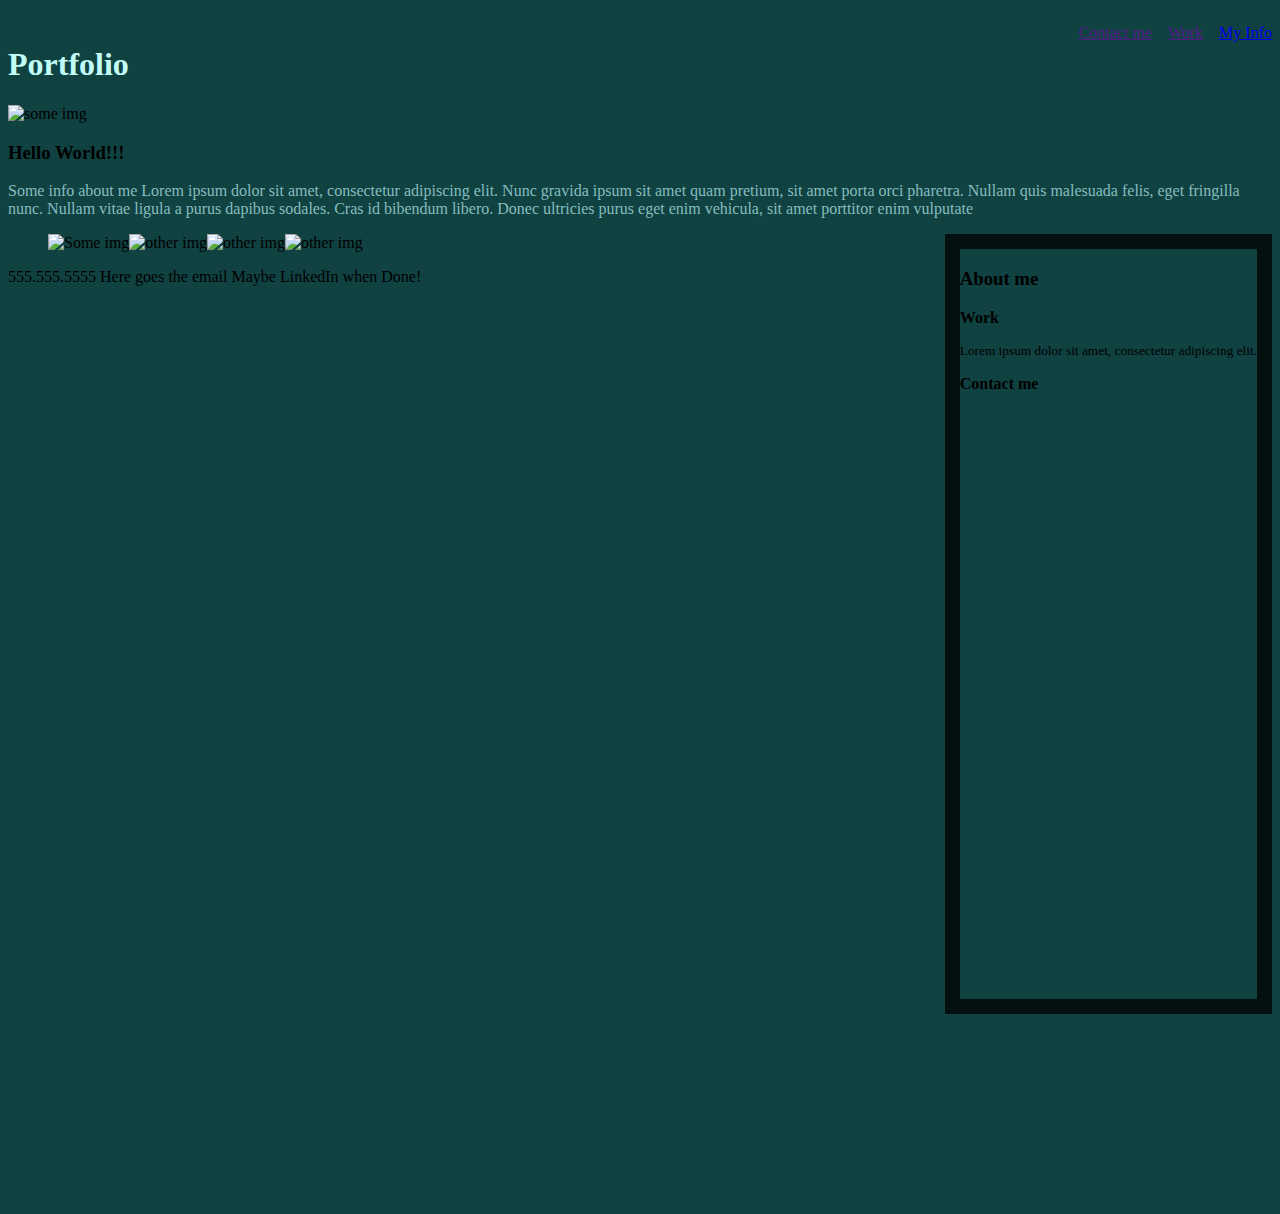
==== assets/index.html @ ab0ad558 "Playing with the layout to find the right spot of things, added as well a new color pallet that I'm " ====
<!DOCTYPE html>
<html lang="en">
<head>
    <title>My Portfolio</title>
    <meta charset="UTF-8">
    <meta http-equiv="X-UA-Compatible" content="IE=edge">
    <meta name="viewport" content="width=device-width, initial-scale=1.0">
    <link rel="stylesheet" href="./css/style.css">
</head>
<body>
    <header>
        <h1>Portfolio</h1>
            <nav>
                <ul>
                    <li><a href="#myInfo">My Info</a></li>
                    <li><a href="">Work</a></li>
                    <li><a href="">Contact me</a></li>
                </ul>
            </nav>
    </header>
    
    <img id="hero" src="https://picsum.photos/700/200" alt="some img">

    <h3>Hello World!!!</h3>
    <div id= "infoHouse">
        <p id= "myInfo">Some info about me
            Lorem ipsum dolor sit amet, consectetur adipiscing elit.
            Nunc gravida ipsum sit amet quam pretium, sit amet porta
            orci pharetra. Nullam quis malesuada felis, eget 
            fringilla nunc. Nullam vitae ligula a purus dapibus 
            sodales. Cras id bibendum libero. Donec ultricies purus
            eget enim vehicula, sit amet porttitor enim vulputate
        </p>
    </div>
    <aside>
        <h3>About me</h3>
        <p>Work</p>
        <article>Lorem ipsum dolor sit amet, consectetur adipiscing elit.</article>

        <p>Contact me</p>
    </aside>

    <!-- Previous of homeworks -->
<figure class="myImgs">
    <img id="img1" src="https://picsum.photos/150/200" alt="Some img">
    <img id="img2" src="https://picsum.photos/150/200" alt="other img">
    <img id="img3" src="https://picsum.photos/150/200" alt="other img">
    <img id="img4" src="https://picsum.photos/150/200" alt="other img">
</figure>
<footer>555.555.5555        Here goes the email      Maybe LinkedIn when Done!</footer>
</body>
</html>
---- assets/css/style.css ----
*{
    --warmblack: #104242;
    --darkblack: #040F0F;
    --darklight-blue: #57737A;
    --Celeste: #C2FCF7;
    --Midnight: #85BDBF;
    background-color: var(--warmblack);
}



article {
    font-size: 10pt;
}
nav {
    position: absolute;
    top: 0;
    right: 0;
    left: 0;
    overflow: hidden;
}


ul {
    list-style-type:none;

}   

li {
    float: right;
    display: inline;
}

li a {
    display: block;
    padding: 8px;
}


h1 {
    padding-top: 25px;
    max-width: 200px;
    color: var(--Celeste);
}

div p {
    color: var(--Midnight);
    
}



.myImgs {
    flex-direction: row;
    display: flex;
    
}

aside p {
    font-weight: bold;
}

aside {
    border: 15px solid var(--darkblack);
    float: right;
    height: 750px;
    margin-bottom: 200px;
}
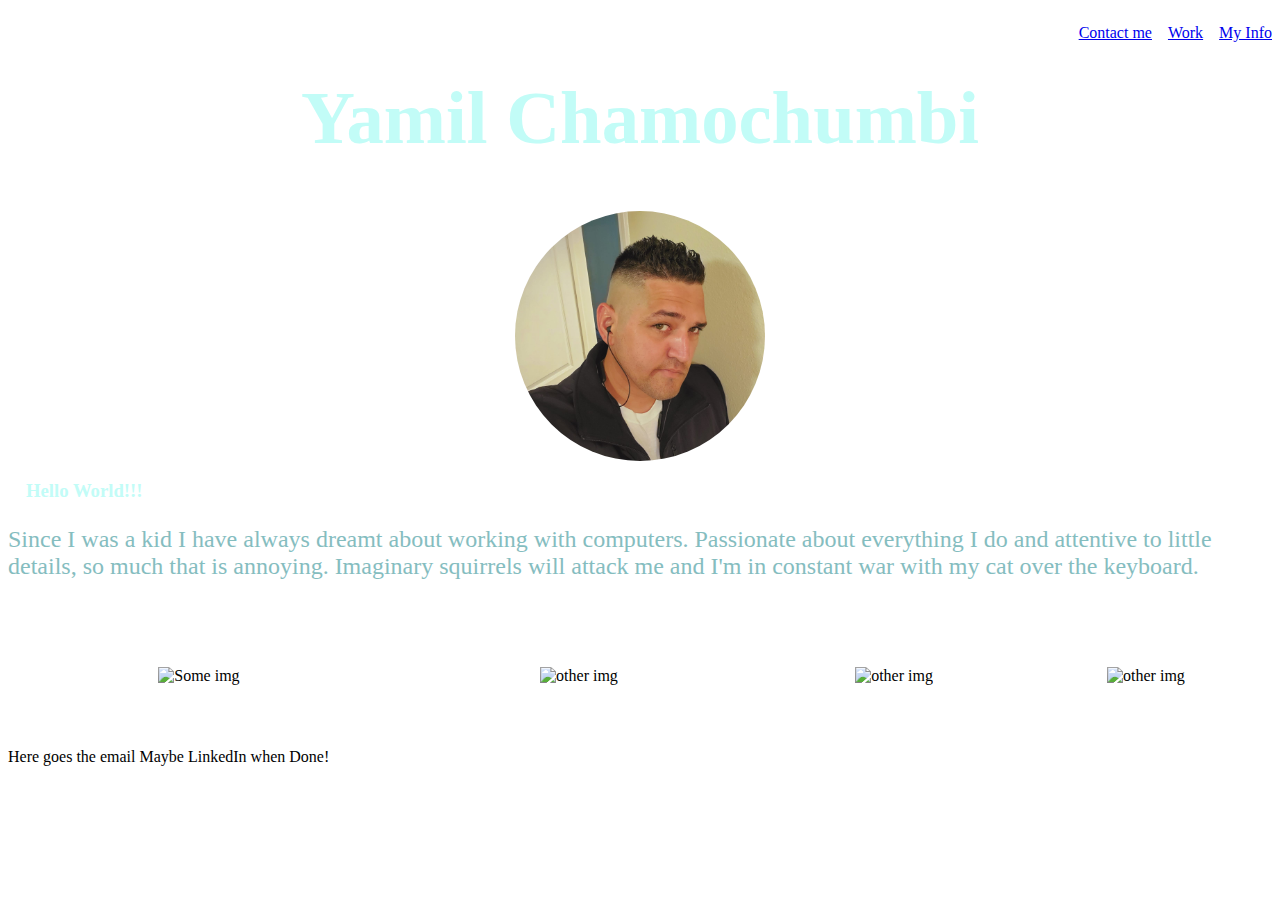
==== commit 54dba03b: "Major changes to original schematic" ====
--- a/assets/index.html
+++ b/assets/index.html
@@ -5,48 +5,48 @@
     <meta charset="UTF-8">
     <meta http-equiv="X-UA-Compatible" content="IE=edge">
     <meta name="viewport" content="width=device-width, initial-scale=1.0">
+    <link rel="stylesheet" href="https://unpkg.com/aos@next/dist/aos.css" />
     <link rel="stylesheet" href="./css/style.css">
+
 </head>
 <body>
     <header>
-        <h1>Portfolio</h1>
+        <h1>Yamil Chamochumbi</h1>
             <nav>
                 <ul>
-                    <li><a href="#myInfo">My Info</a></li>
-                    <li><a href="">Work</a></li>
-                    <li><a href="">Contact me</a></li>
+                    <li><a href="#navInfo">My Info</a></li>
+                    <li><a href="#wokrs">Work</a></li>
+                    <li><a href="https://twitter.com/YamCham0">Contact me</a></li>
                 </ul>
             </nav>
     </header>
     
-    <img id="hero" src="https://picsum.photos/700/200" alt="some img">
+    <img id="hero" src="./images/127054134_10158940807846449_7196268722007569511_n.jpg" alt="Me, Myself and I.">
 
-    <h3>Hello World!!!</h3>
+    <h3 id="navInfo">Hello World!!!</h3>
     <div id= "infoHouse">
-        <p id= "myInfo">Some info about me
-            Lorem ipsum dolor sit amet, consectetur adipiscing elit.
-            Nunc gravida ipsum sit amet quam pretium, sit amet porta
-            orci pharetra. Nullam quis malesuada felis, eget 
-            fringilla nunc. Nullam vitae ligula a purus dapibus 
-            sodales. Cras id bibendum libero. Donec ultricies purus
-            eget enim vehicula, sit amet porttitor enim vulputate
+        <p id= "myInfo">Since I was a kid I have always dreamt about working with computers.
+            Passionate about everything I do and attentive to little details, so much that is annoying.
+            Imaginary squirrels will attack me and I'm in constant war with my cat over the keyboard.
         </p>
     </div>
-    <aside>
+    <!-- <aside>
         <h3>About me</h3>
-        <p>Work</p>
-        <article>Lorem ipsum dolor sit amet, consectetur adipiscing elit.</article>
+        <h3>Work</h3>
+        <article id="artc">Lorem ipsum dolor sit amet, consectetur adipiscing elit.</article>
 
-        <p>Contact me</p>
-    </aside>
+        <h3>Contact me</h3>
+    </aside> -->
 
     <!-- Previous of homeworks -->
-<figure class="myImgs">
-    <img id="img1" src="https://picsum.photos/150/200" alt="Some img">
-    <img id="img2" src="https://picsum.photos/150/200" alt="other img">
-    <img id="img3" src="https://picsum.photos/150/200" alt="other img">
-    <img id="img4" src="https://picsum.photos/150/200" alt="other img">
+<figure id="wokrs" class="myImgs">
+    <img id="img1" src="https://picsum.photos/600/200" alt="Some img">
+    <img id="img2" src="https://picsum.photos/600/200" alt="other img">
+    <img id="img3" src="https://picsum.photos/600/200" alt="other img">
+    <img id="img4" src="https://picsum.photos/600/200" alt="other img">
 </figure>
-<footer>555.555.5555        Here goes the email      Maybe LinkedIn when Done!</footer>
+<footer>Here goes the email  Maybe LinkedIn when Done!</footer>
+<script src="./js/script.js"></script>
+<script src="https://unpkg.com/aos@next/dist/aos.js"></script>
 </body>
 </html>
--- a/assets/css/style.css
+++ b/assets/css/style.css
@@ -4,7 +4,12 @@
     --darklight-blue: #57737A;
     --Celeste: #C2FCF7;
     --Midnight: #85BDBF;
-    background-color: var(--warmblack);
+}
+
+body {
+    background-image: url('https://images.pexels.com/photos/2387793/pexels-photo-2387793.jpeg?auto=compress&cs=tinysrgb&dpr=3&h=750&w=1260');
+    background-position: center;
+    background-size: cover;
 }
 
 
@@ -12,6 +17,8 @@
 article {
     font-size: 10pt;
 }
+
+
 nav {
     position: absolute;
     top: 0;
@@ -38,31 +45,131 @@
 
 
 h1 {
+    font-size: 56pt;
+    text-align: center;
     padding-top: 25px;
-    max-width: 200px;
     color: var(--Celeste);
+}
+
+h3 {
+    color: var(--Celeste);
+    margin-left: 18px;
 }
 
 div p {
     color: var(--Midnight);
+    font-size: 24px;
     
 }
 
 
+/* #hover{
+    position: relative;
+    width: 50%;
+    max-width: 300px;
+} */
+
+
+/* .overlay {
+    position: absolute;
+    bottom: 0;
+    background: rgb(0, 0, 0);
+    background: rgba(0, 0, 0, 0.5);
+    color: #f1f1f1;
+    width: 100%;
+    transition: .5s ease;
+    opacity:0;
+    color: white;
+    font-size: 20px;
+    padding: 20px;
+    text-align: center;
+} */
+
+
+#hero {
+    display: block;
+    margin: auto;
+    max-height: 250px;
+    max-width: 250px;
+    border-radius: 50%;
+}
+
 
 .myImgs {
-    flex-direction: row;
+
+    /* flex-direction: row; */
     display: flex;
+    flex-wrap: wrap;
+    margin: auto;
+    padding: auto;
     
 }
 
-aside p {
+#img1{
+    margin: auto;
+    padding: 5%;
+    /* Z index
+    hover effects
+    /* border*/
+}
+
+
+#img2 {
+    margin: auto;
+    padding: 5%;
+    /* margin-left: 170px; */
+    /* Z index
+    hover effects
+    border */
+}
+
+
+#img3 {
+    margin: auto;
+    padding: auto;
+    /* animation: pulse 2s infinite; */
+    /* margin: 20px; */
+    /* padding: 5px; */
+    /* Z index
+    hover effects
+    border */
+}
+
+
+#img4 {
+    margin: auto;
+    padding: auto;
+    /* Z index
+    hover effects
+    border */
+}
+
+
+/* aside p {
     font-weight: bold;
 }
 
 aside {
-    border: 15px solid var(--darkblack);
+    border: 15px solid var(--warmblack);
+    border-radius: 5%;
     float: right;
     height: 750px;
     margin-bottom: 200px;
-}+}
+
+
+#artc {
+    display: flex;
+    color: var(--Midnight); 
+} */
+
+
+/* [data-aos="example-anim3"] {
+    transform: rotate(360deg);
+    opacity: 0;
+    transition-property: transform, opacity;
+    &.aos-animate {
+        transform: rotate(0);
+        opacity: 1;
+    }
+} */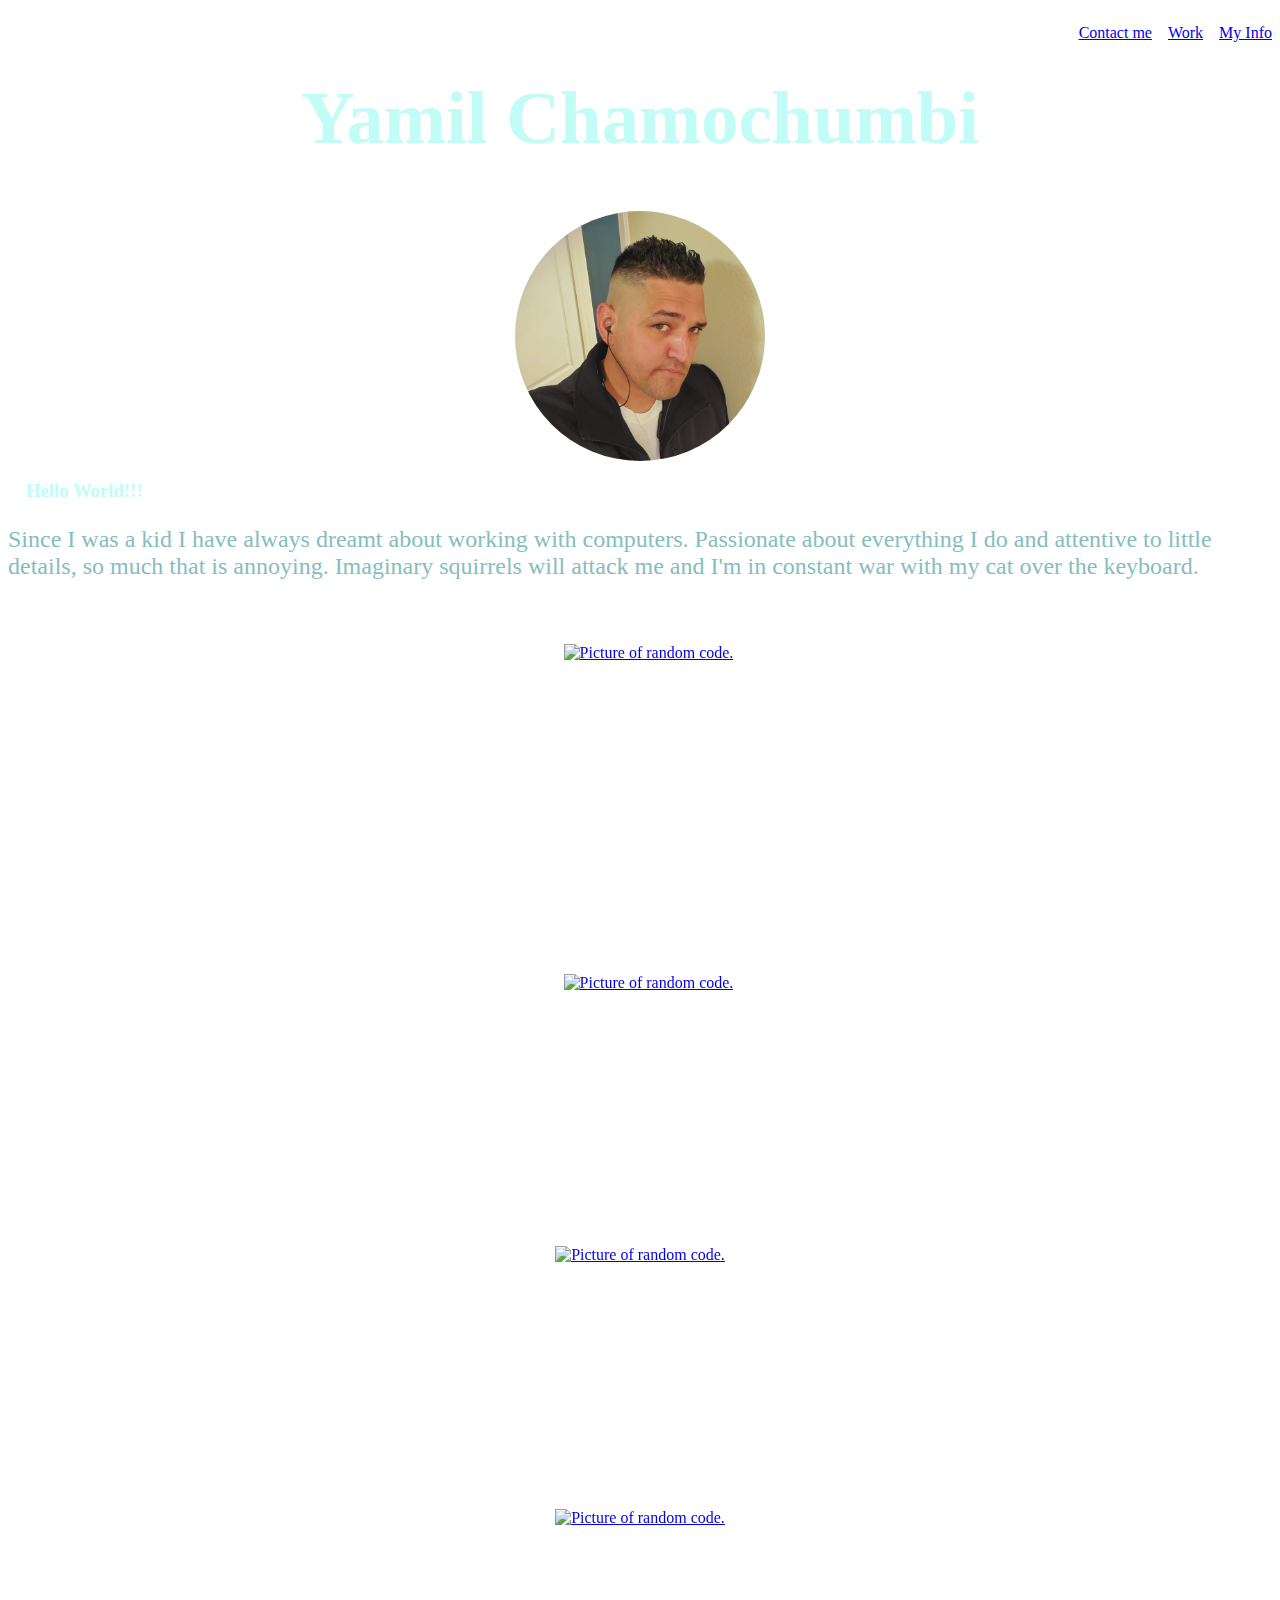
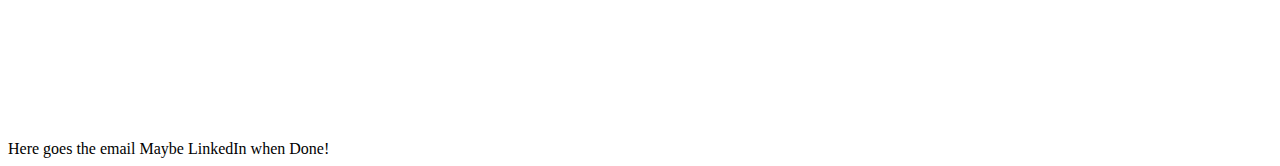
==== commit e2505714: "Hover fx on imgs and links" ====
--- a/assets/index.html
+++ b/assets/index.html
@@ -16,7 +16,7 @@
                 <ul>
                     <li><a href="#navInfo">My Info</a></li>
                     <li><a href="#wokrs">Work</a></li>
-                    <li><a href="https://twitter.com/YamCham0">Contact me</a></li>
+                    <li><a href="https://twitter.com/YamCham0" target="_blank">Contact me</a></li>
                 </ul>
             </nav>
     </header>
@@ -30,6 +30,14 @@
             Imaginary squirrels will attack me and I'm in constant war with my cat over the keyboard.
         </p>
     </div>
+
+
+    <!-- <div class="container">
+        <img src="img_avatar.png" alt="Avatar" class="image" style="width:100%">
+        <div class="middle">
+          <div class="text">John Doe</div>
+        </div>
+      </div> -->
     <!-- <aside>
         <h3>About me</h3>
         <h3>Work</h3>
@@ -37,14 +45,37 @@
 
         <h3>Contact me</h3>
     </aside> -->
+    <!-- Previous of homeworks -->
+    <div class="container">
+        <a class="links" href="https://github.com/YamCham0" target="_blank"><img class="image" id="img1" src="https://images.unsplash.com/photo-1526374965328-7f61d4dc18c5?ixid=MnwxMjA3fDB8MHxwaG90by1wYWdlfHx8fGVufDB8fHx8&ixlib=rb-1.2.1&auto=format&fit=crop&w=870&q=80" alt="Picture of random code." style="width:100%"></a>
+        <div class="middle">
+            <div class="text">GITHUB</div>
+        </div>
+    </div>
 
-    <!-- Previous of homeworks -->
-<figure id="wokrs" class="myImgs">
-    <img id="img1" src="https://picsum.photos/600/200" alt="Some img">
-    <img id="img2" src="https://picsum.photos/600/200" alt="other img">
-    <img id="img3" src="https://picsum.photos/600/200" alt="other img">
-    <img id="img4" src="https://picsum.photos/600/200" alt="other img">
-</figure>
+    <div class="container">
+        <a class="links" href="https://github.com/YamCham0" target="_blank"><img class="image" id="img2" src="https://images.unsplash.com/photo-1526374965328-7f61d4dc18c5?ixid=MnwxMjA3fDB8MHxwaG90by1wYWdlfHx8fGVufDB8fHx8&ixlib=rb-1.2.1&auto=format&fit=crop&w=870&q=80" alt="Picture of random code." style="width:100%"></a>
+        <div class="middle">
+            <div class="text">GITHUB</div>
+        </div>
+    </div>
+
+    <div class="container">
+        <a class="links" href="https://github.com/YamCham0" target="_blank"><img class="image" id="img3" src="https://images.unsplash.com/photo-1526374965328-7f61d4dc18c5?ixid=MnwxMjA3fDB8MHxwaG90by1wYWdlfHx8fGVufDB8fHx8&ixlib=rb-1.2.1&auto=format&fit=crop&w=870&q=80" alt="Picture of random code." style="width:100%"></a>
+        <div class="middle">
+            <div class="text">GITHUB</div>
+        </div>
+    </div>
+
+    <div class="container">
+        <a class="links" href="https://github.com/YamCham0" target="_blank"><img class="image" id="img4" src="https://images.unsplash.com/photo-1526374965328-7f61d4dc18c5?ixid=MnwxMjA3fDB8MHxwaG90by1wYWdlfHx8fGVufDB8fHx8&ixlib=rb-1.2.1&auto=format&fit=crop&w=870&q=80" alt="Picture of random code." style="width:100%"></a>
+        <div class="middle">
+            <div class="text">GITHUB</div>
+        </div>
+    </div>
+    <!-- <a id="wokrs" class="links" href="https://yamcham0.github.io/Homework-01/" target="_blank"><img id="img2" src="https://images.unsplash.com/photo-1523961131990-5ea7c61b2107?ixid=MnwxMjA3fDB8MHxwaG90by1wYWdlfHx8fGVufDB8fHx8&ixlib=rb-1.2.1&auto=format&fit=crop&w=1374&q=80" alt="Cubes in the air."></a> -->
+    <!-- <a class="links" href="https://yamcham0.github.io/Homework-03/" target="_blank"><img id="img3" src="https://images.unsplash.com/photo-1523961131990-5ea7c61b2107?ixid=MnwxMjA3fDB8MHxwaG90by1wYWdlfHx8fGVufDB8fHx8&ixlib=rb-1.2.1&auto=format&fit=crop&w=1374&q=80" alt="Cubes in the air."></a> -->
+    <!-- <a class="links" href="https://yamcham0.github.io/Homework-04/" target="_blank"><img id="img4" src="https://images.unsplash.com/photo-1523961131990-5ea7c61b2107?ixid=MnwxMjA3fDB8MHxwaG90by1wYWdlfHx8fGVufDB8fHx8&ixlib=rb-1.2.1&auto=format&fit=crop&w=1374&q=80" alt="Cubes in the air."></a> -->
 <footer>Here goes the email  Maybe LinkedIn when Done!</footer>
 <script src="./js/script.js"></script>
 <script src="https://unpkg.com/aos@next/dist/aos.js"></script>
--- a/assets/css/style.css
+++ b/assets/css/style.css
@@ -42,6 +42,13 @@
     display: block;
     padding: 8px;
 }
+
+
+/* figure a { 
+    line-height: 0; 
+    font-size: 0;
+    color: transparent;
+} */
 
 
 h1 {
@@ -106,6 +113,8 @@
 }
 
 #img1{
+    height: 250px;
+    width: 850px;    
     margin: auto;
     padding: 5%;
     /* Z index
@@ -115,6 +124,8 @@
 
 
 #img2 {
+    height: 200px;
+    width: 600px;
     margin: auto;
     padding: 5%;
     /* margin-left: 170px; */
@@ -125,6 +136,8 @@
 
 
 #img3 {
+    height: 200px;
+    width: 500px;
     margin: auto;
     padding: auto;
     /* animation: pulse 2s infinite; */
@@ -137,6 +150,8 @@
 
 
 #img4 {
+    height: 200px;
+    width: 500px;
     margin: auto;
     padding: auto;
     /* Z index
@@ -144,6 +159,10 @@
     border */
 }
 
+.links {
+    margin: auto;
+    padding: 5%;
+}
 
 /* aside p {
     font-weight: bold;
@@ -172,4 +191,50 @@
         transform: rotate(0);
         opacity: 1;
     }
-} */+} */
+
+.container {
+    display: flex;
+    flex-wrap: wrap;
+    margin: auto;
+    padding: auto;
+    /* display: flex; */
+    /* flex-wrap: wrap; */
+    position: relative;
+    width: 50%;
+}
+
+.image {
+    opacity: 1;
+    display: block;
+    width: 100%;
+    height: auto;
+    transition: .5s ease;
+    backface-visibility: hidden;
+}
+
+.middle {
+    transition: .5s ease;
+    opacity: 0;
+    position: absolute;
+    top: 50%;
+    left: 50%;
+    transform: translate(-50%, -50%);
+    -ms-transform: translate(-50%, -50%);
+    text-align: center;
+}
+
+.container:hover .image {
+    opacity: 0.3;
+}
+
+.container:hover .middle {
+    opacity: 1;
+}
+
+.text {
+    background-color: var(--darklight-blue);
+    color: var(--darkblack);
+    font-size: 24px;
+    padding: 16px 32px;
+}